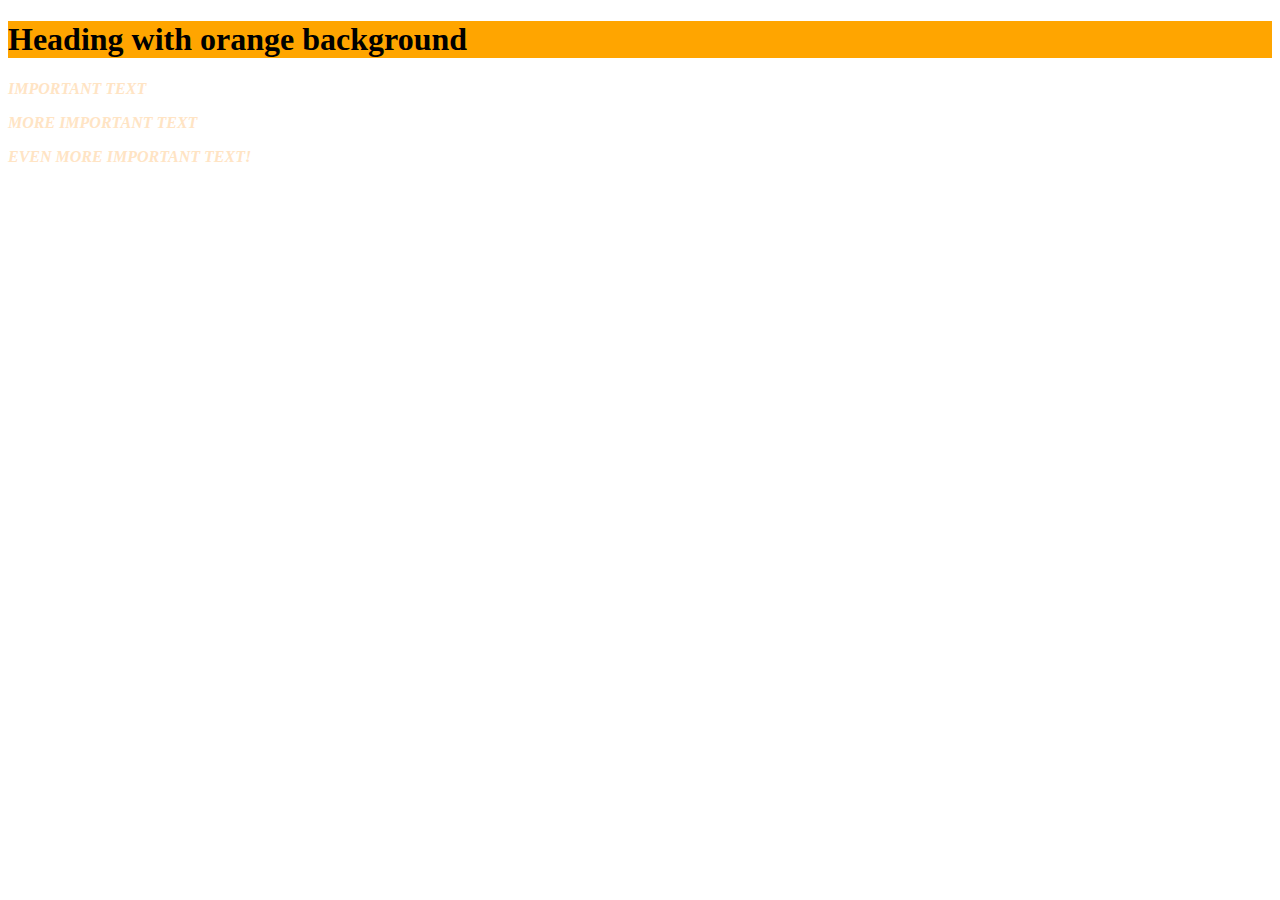
==== styles.html @ fe1d8e30 "changed styles through css" ====
<!DOCTYPE html>
<html>
    <head>
        <title>Styles</title>
        
        <style>
            /* this is a class selector */
            .important{
                color: #008080;
                font-style: italic;
            }
            
            .important{
                color:bisque;
            }
            
            h1{
                background-color:orange;
            }
        </style>
    </head>
    
    <body>
        <h1>Heading with orange background</h1>
        
        <p class="important"><b>IMPORTANT TEXT</b></p>
        <p class="important"><b>MORE IMPORTANT TEXT</b></p>
        <p class="important"><b>EVEN MORE IMPORTANT TEXT!</b></p>
    </body>

</html>
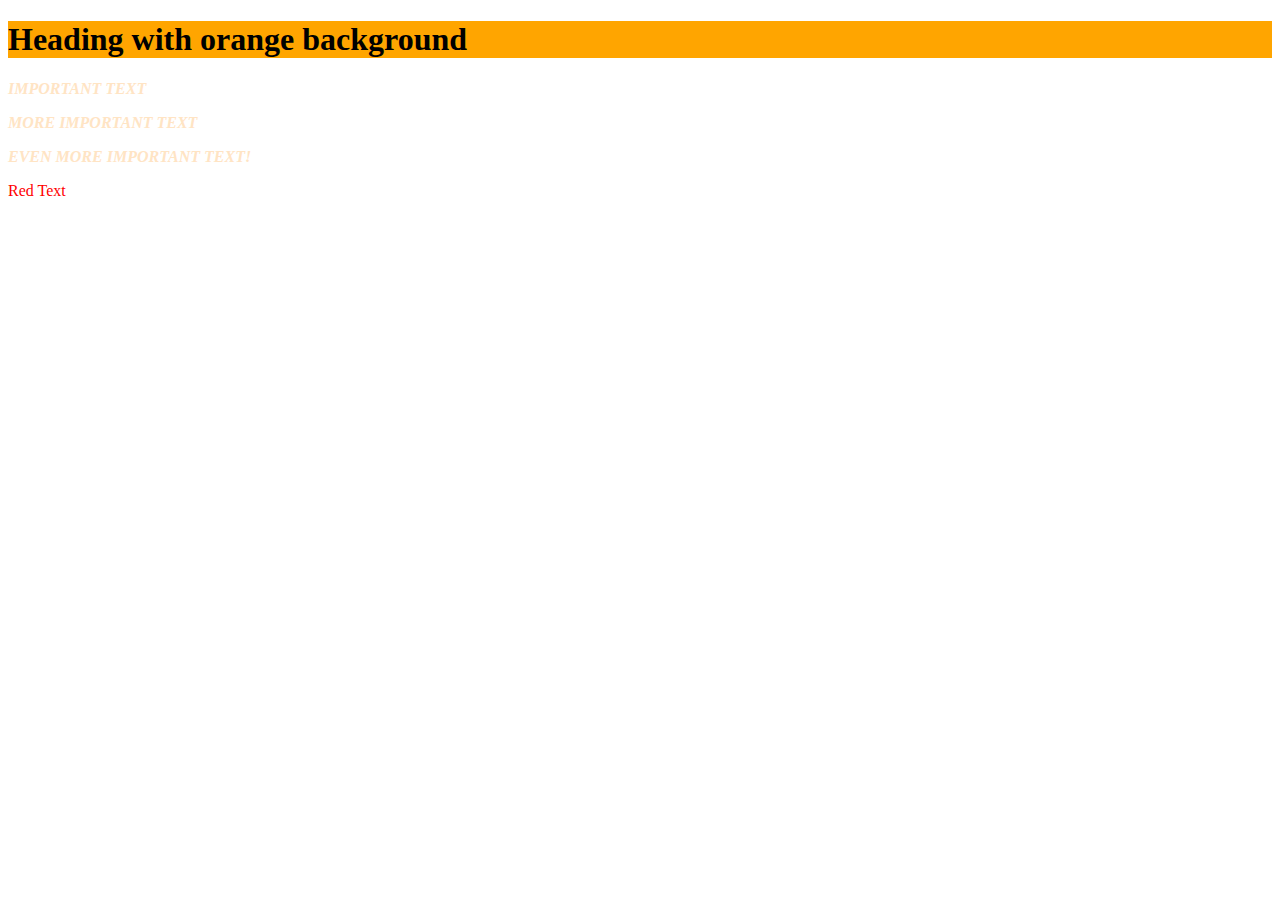
==== commit 42bc0d06: "Added week 3 red text" ====
--- a/styles.html
+++ b/styles.html
@@ -17,15 +17,20 @@
             h1{
                 background-color:orange;
             }
+            
+            .red{
+                color:red;
+            }
         </style>
     </head>
     
     <body>
         <h1>Heading with orange background</h1>
-        
         <p class="important"><b>IMPORTANT TEXT</b></p>
         <p class="important"><b>MORE IMPORTANT TEXT</b></p>
         <p class="important"><b>EVEN MORE IMPORTANT TEXT!</b></p>
+        
+        <p class="red"> Red Text</p>
     </body>
 
 </html>